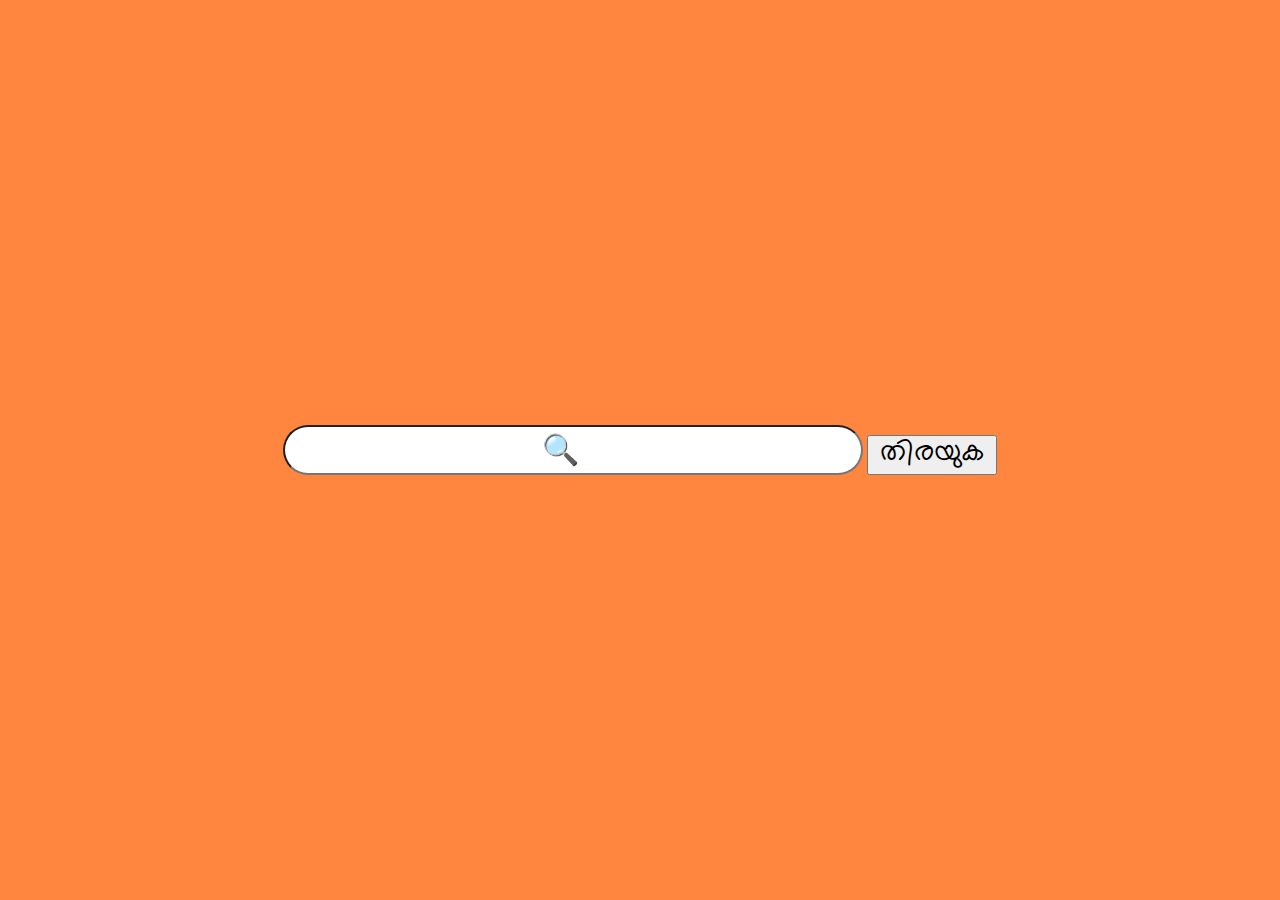
==== main.html @ de1d44bb "Merge branch 'abhi'" ====
<!DOCTYPE html>
<html lang="en">
    <head>
        <meta charset="UTF-8">
        <meta name="viewport" content="width=device-width, initial-scale=1.0">
        <title>Malayali ആണോ?</title>
        <link rel="stylesheet" href="styles.css">
    </head>
    <body>
        
      <div class="container">
        <div class="row">
          <div class="col-12 col-sm-6 col-md-4 col-lg-3">
          <div class="background"> 
                <nav class="navbar navbar-light bg-light">
                    <div class="container-fluid">
                      <form class="d-flex ">
                        <input class="form-control me-2 searchbar s2" type="search" placeholder="🔍" aria-label="Search">
                        <button class="btn btn-outline-success bt " type="submit">
                          തിരയുക
                        </button>
                      </form>
                    </div>
                  </nav>
                </div>
          </div>
          </div>
          </div>
    </body>
</html>
---- styles.css ----
@import url('https://fonts.googleapis.com/css2?family=Chilanka&display=swap');
body, html {
    margin: 0; 
    height: 100%; 
    padding: 0px;
}

/*#container {
    height: 100vh;
    display: flex; 
    justify-content: center; 
    align-items: center; 
}*/

.background {
    background-color: #ff863e; 
    height: 100vh; 
    display: flex; 
    justify-content: center; 
    align-items: center; 
    padding: 0px;
}

.imag1 {
    height: 40vh; 
    width: 40vw; 
    padding: 12px; 
    max-width: 100%; 
    height: auto; 
}
body{
    opacity:1;
    transition: opacity 0.5s ease;
}
body.fade-out{
    opacity:0;
}

.clickable{
    cursor:pointer;
    width:100vw;
    height:100vh;
}
.searchbar{
   text-align: center;
    font-size: 30px;
    width: 580px;
    height: 50px;
}
.bt{
    font-family: "chilanka";
    height: 40px;
    width: 130px;
    font-size: 30px;
    text-align: center;
  
    
}
.s2{
    border-top-left-radius: 25px;
    border-top-right-radius: 25px;
    border-bottom-left-radius: 25px;
    border-bottom-right-radius: 25px;
    
    
}
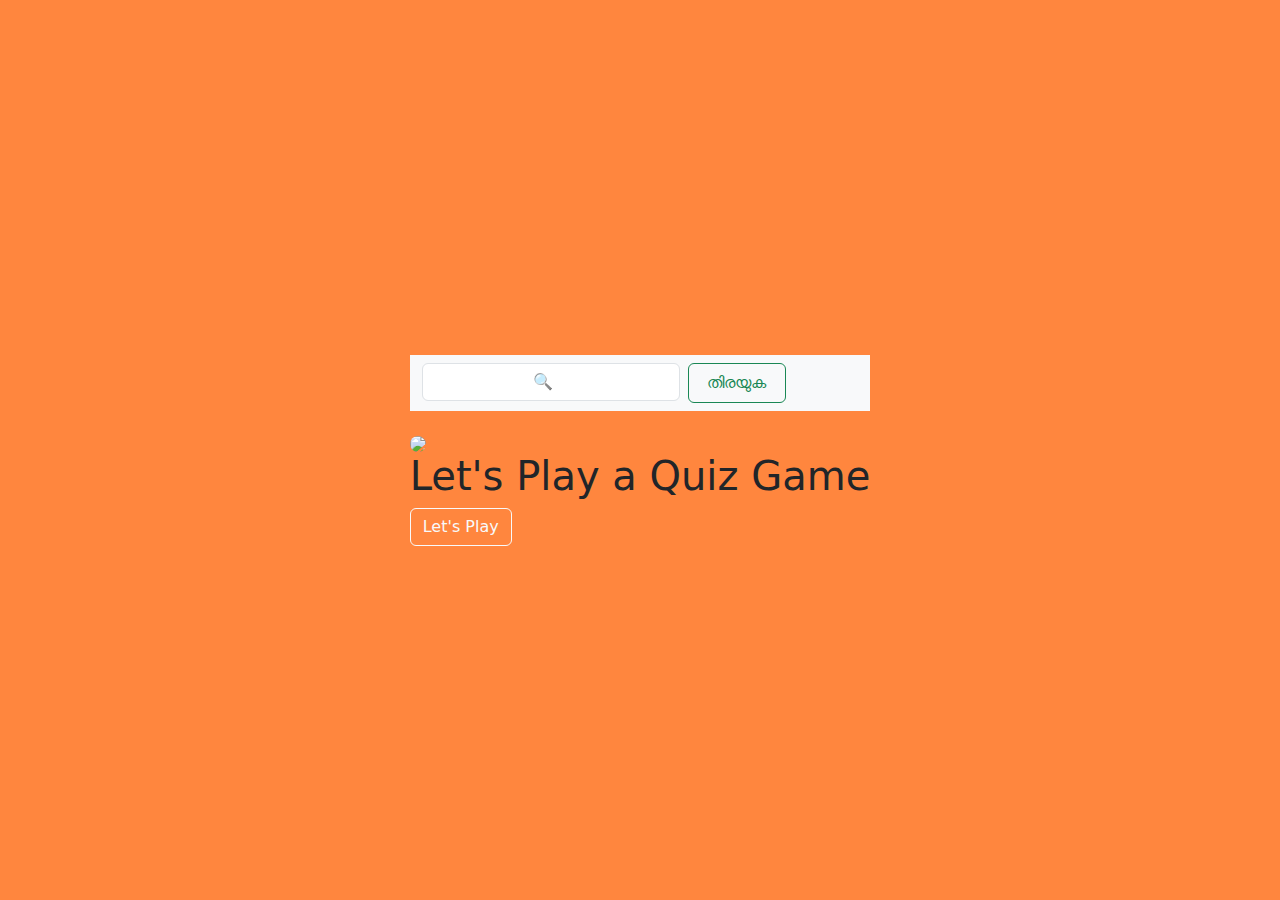
==== commit ae7976b3: "Update main.html" ====
--- a/main.html
+++ b/main.html
@@ -5,13 +5,14 @@
         <meta name="viewport" content="width=device-width, initial-scale=1.0">
         <title>Malayali ആണോ?</title>
         <link rel="stylesheet" href="styles.css">
+        <link rel="stylesheet" href="https://stackpath.bootstrapcdn.com/bootstrap/4.5.2/css/bootstrap.min.css">
+        <link rel="stylesheet" href="https://cdn.jsdelivr.net/npm/bootstrap@5.1.3/dist/css/bootstrap.min.css">
     </head>
     <body>
         
-      <div class="container">
-        <div class="row">
-          <div class="col-12 col-sm-6 col-md-4 col-lg-3">
+      
           <div class="background"> 
+            <div id="d-flex flex-row">
                 <nav class="navbar navbar-light bg-light">
                     <div class="container-fluid">
                       <form class="d-flex ">
@@ -22,9 +23,16 @@
                       </form>
                     </div>
                   </nav>
+                 <div id="pop d-flex flex-column justify-content-center">
+                  <img src="img/WhatsApp Image 2024-11-03 at 03.09.19_cf039d1e.jpg" class="img3">
+                  <h1>Let's Play a Quiz Game</h1>
+
+                  <button class=" btn btn-outline-light " onclick="window.location.href='quiz.html'">Let's Play</button>
                 </div>
-          </div>
-          </div>
+                
+                  
+                </div>
+        
           </div>
     </body>
-</html>+</html>
--- a/styles.css
+++ b/styles.css
@@ -1,67 +1,160 @@
-
-@import url('https://fonts.googleapis.com/css2?family=Chilanka&display=swap');
-body, html {
-    margin: 0; 
-    height: 100%; 
-    padding: 0px;
-}
-
-/*#container {
-    height: 100vh;
-    display: flex; 
-    justify-content: center; 
-    align-items: center; 
-}*/
-
-.background {
-    background-color: #ff863e; 
-    height: 100vh; 
-    display: flex; 
-    justify-content: center; 
-    align-items: center; 
-    padding: 0px;
-}
-
-.imag1 {
-    height: 40vh; 
-    width: 40vw; 
-    padding: 12px; 
-    max-width: 100%; 
-    height: auto; 
-}
-body{
-    opacity:1;
-    transition: opacity 0.5s ease;
-}
-body.fade-out{
-    opacity:0;
-}
-
-.clickable{
-    cursor:pointer;
-    width:100vw;
-    height:100vh;
-}
-.searchbar{
-   text-align: center;
-    font-size: 30px;
-    width: 580px;
-    height: 50px;
-}
-.bt{
-    font-family: "chilanka";
-    height: 40px;
-    width: 130px;
-    font-size: 30px;
-    text-align: center;
-  
-    
-}
-.s2{
-    border-top-left-radius: 25px;
-    border-top-right-radius: 25px;
-    border-bottom-left-radius: 25px;
-    border-bottom-right-radius: 25px;
-    
-    
-}
+
+@import url('https://fonts.googleapis.com/css2?family=Chilanka&display=swap');
+body, html {
+    margin: 0; 
+    height: 100%; 
+    padding: 0px;
+}
+
+/*#container {
+    height: 100vh;
+    display: flex; 
+    justify-content: center; 
+    align-items: center; 
+}*/
+
+.background {
+    background-color: #ff863e; 
+    height: 100vh; 
+    display: flex; 
+    justify-content: center; 
+    align-items: center; 
+    padding: 0px;
+}
+
+.imag1 {
+    height: 40vh; 
+    width: 40vw; 
+    padding: 12px; 
+    max-width: 100%; 
+    height: auto; 
+}
+body{
+    opacity:1;
+    transition: opacity 0.5s ease;
+}
+body.fade-out{
+    opacity:0;
+}
+
+.clickable{
+    cursor:pointer;
+    width:100vw;
+    height:100vh;
+}
+.searchbar{
+   text-align: center;
+    font-size: 30px;
+    width: 980px;
+    height: 150px;
+}
+.bt{
+    font-family: "chilanka";
+    height: 40px;
+    width: 130px;
+    font-size: 30px;
+    text-align: center;
+  
+    
+}
+.s2{
+    border-top-left-radius: 25px;
+    border-top-right-radius: 25px;
+    border-bottom-left-radius: 25px;
+    border-bottom-right-radius: 25px;
+    
+    
+}
+.question-box {
+    width: 100%;
+    padding: 20px;
+    background-color: #ffcc80;
+    border-radius: 12px;
+    font-size: 24px;
+    margin-bottom: 20px;
+    margin-top: 20px;
+}
+
+/* Positioning clouds around the character */
+.cloud {
+    
+        width: 130px; /* Slightly wider */
+        height: 80px;
+        background-color: #fff;
+        border: 2px solid #ccc;
+        border-radius: 50px;
+        display: flex;
+        align-items: center;  /* Centers vertically */
+        justify-content: center; /* Centers horizontally */
+        font-size: 18px;
+        cursor: pointer;
+        position: absolute;
+        padding: 5px 10px; /* Small padding for breathing room */
+        text-align: center;
+        box-sizing: border-box; /* Ensures padding doesn't increase width */
+        word-wrap: break-word; /* Wraps text inside the bubble */
+    
+    
+}
+
+.cloud:hover {
+    background-color: #ffecb3;
+}
+
+/* Specific positions for each cloud */
+#cloud-0 {
+    top: 250px;
+    left: 160px;
+    
+}
+
+#cloud-1 {
+    top: 250px;
+    right: 150px;
+}
+
+#cloud-2 {
+    bottom: 250px;
+    left: 130px;
+}
+
+#cloud-3 {
+    bottom: 250px;
+    right: 130px;
+    justify-content:  center;
+}
+
+/* Character Image */
+.character-image {
+    width: 400px;
+    position: absolute;
+    bottom: 0;
+    left: 50%;
+    transform: translateX(-50%);
+}
+.img3{
+    height: 30vh;
+    border-top-left-radius: 25px;
+    border-top-right-radius: 25px;
+    border-bottom-left-radius: 25px;
+    border-bottom-right-radius: 25px;
+    margin-top: 25px;
+}
+.quiz-button{
+    background-color: #ff863e;
+    color: #fff;
+}
+.answer{
+    font-size: 25px;
+    text-align: right;
+    background-color: #ffcc80;
+    color: black;
+}
+.non{
+    background-color: black;
+    color: #fff;
+}
+.man{
+    background-color:#ffff;
+    color:black;
+}
